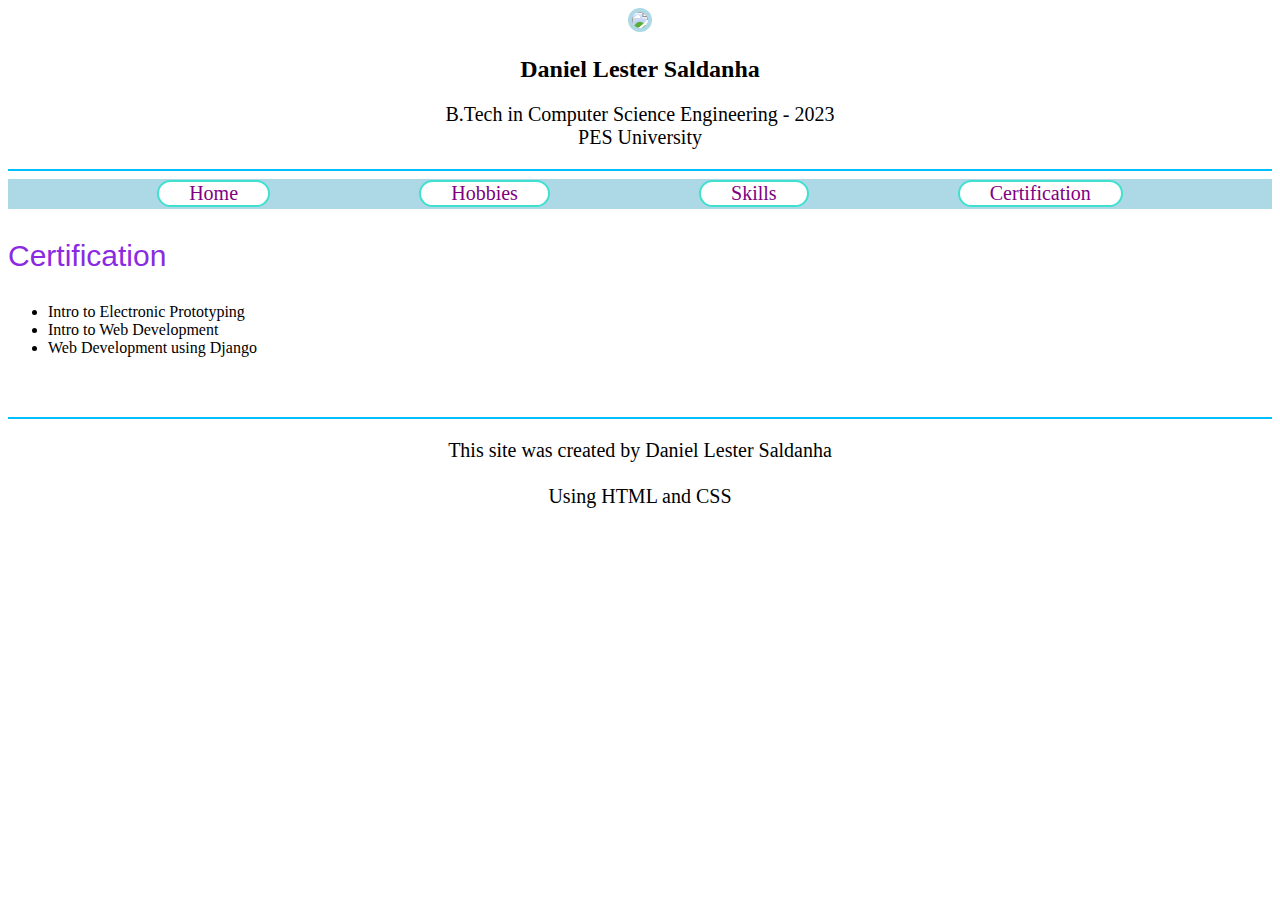
==== w3a1/cert.html @ 20725300 "a" ====
<!DOCTYPE html>
<html lang="en">
<head>
    <meta charset="UTF-8">
    <meta name="viewport" content="width=device-width, initial-scale=1.0">

    <script
    src="https://code.jquery.com/jquery-3.4.1.js"
    integrity="sha256-WpOohJOqMqqyKL9FccASB9O0KwACQJpFTUBLTYOVvVU="
    crossorigin="anonymous"></script>
    <script src="java.js"></script>

    <title>Assignment-2</title>
   <link rel="stylesheet" href="style.css">
</head>
<body>
    <center>
        <img src="dan.jpg" class="pp">
        <h2>Daniel Lester Saldanha</h2>
        <p class="intro">
        B.Tech in Computer Science Engineering - 2023<br>
        PES University<br>
        </p>
        <hr color="#00BFFF">
    </center>
    <div class="hamburger"><img src="ham.jpg" class="ham"></div>
    <div id="base">
        <div class="box"><a href="https://dan-329.github.io/w3a1" class="nav">Home</a><a href="#"></a></div>
        <div class="box"><a href="hobbies.html" class="nav">Hobbies</a><a href="#"></a></div>
        <div class="box"><a href="skills.html" class="nav">Skills</a><a href="#"></a></div>
        <div class="box"><a href="cert.html" class="nav">Certification</a><a href="#"></a></div>
    </div>  
    <p class ="head">Certification<br></p>
    <ul>
        <li>Intro to Electronic Prototyping</li>
        <li>Intro to Web Development</li>
        <li>Web Development using Django</li>
    </ul>
    <br><br>
    <hr color="#00BFFF">
    <center>
        <p class="intro">This site was created by Daniel Lester Saldanha <br><br>
        Using HTML and CSS<br>
        </p>
    </center>
</body>
</html>
---- w3a1/style.css ----
.pp{
    widows:160px;
    height:160px;
    border:4px solid lightblue;
    border-radius: 50%;
    border-color: lightblue;
}
body{
    background-image: url('bi.jpg');
    background-repeat: no-repeat;
    background-attachment: fixed;
    background-size: 100% 100%;
}
.intro{
    font-size: 20px;
    font-family: Georgia, 'Times New Roman', Times, serif;
}
.head{
    font-size: 30px;
    font-family: -apple-system, BlinkMacSystemFont, 'Segoe UI', Roboto, Oxygen, Ubuntu, Cantarell, 'Open Sans', 'Helvetica Neue', sans-serif;
    color:blueviolet;
}
a{
    color:red;
    text-decoration:none;
    font-size: 20px;
    font-family: Georgia, 'Times New Roman', Times, serif;  
    margin-left: 30px;
}
#base{
    background-color: lightblue;
    height:30px;
    display: flex;
    justify-content: space-evenly;
    align-items: center;
    
}
.box{
    background-color: white;
    border-radius: 100px;
    border: turquoise solid 2px;
}
.nav{
    color:purple;
}
.hamburger{
    height:70%;
    display:none;
}
.ham{
    height:50px;
}

@media (max-width: 500px){
    #base{
        display: none;
        margin:20px auto;
        flex-direction: column;
        width:100%;
        min-height: 255px;
    }
    .box{
        flex-direction:column;
        width: 97%;
        padding:15px 0;
        margin-top: 10px;
    }
    .hamburger{
        display:block;
    }
    .ham{
        height:35px;
    }
}
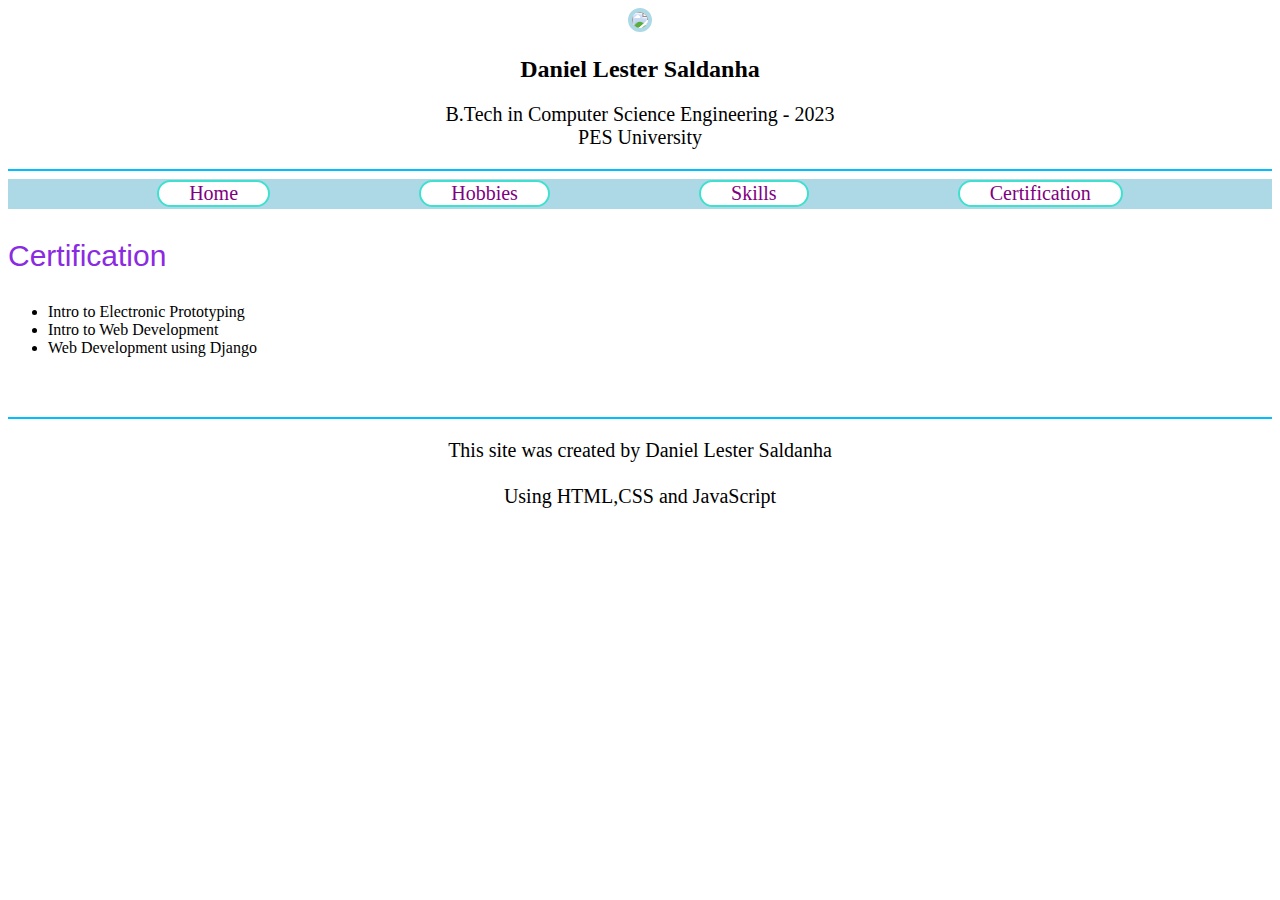
==== commit da2099db: "a" ====
--- a/w3a1/cert.html
+++ b/w3a1/cert.html
@@ -40,7 +40,7 @@
     <hr color="#00BFFF">
     <center>
         <p class="intro">This site was created by Daniel Lester Saldanha <br><br>
-        Using HTML and CSS<br>
+        Using HTML,CSS and JavaScript<br>
         </p>
     </center>
 </body>
--- a/w3a1/style.css
+++ b/w3a1/style.css
@@ -57,7 +57,8 @@
         margin:20px auto;
         flex-direction: column;
         width:100%;
-        min-height: 255px;
+        min-height: 260px;
+        background-color: none;
     }
     .box{
         flex-direction:column;
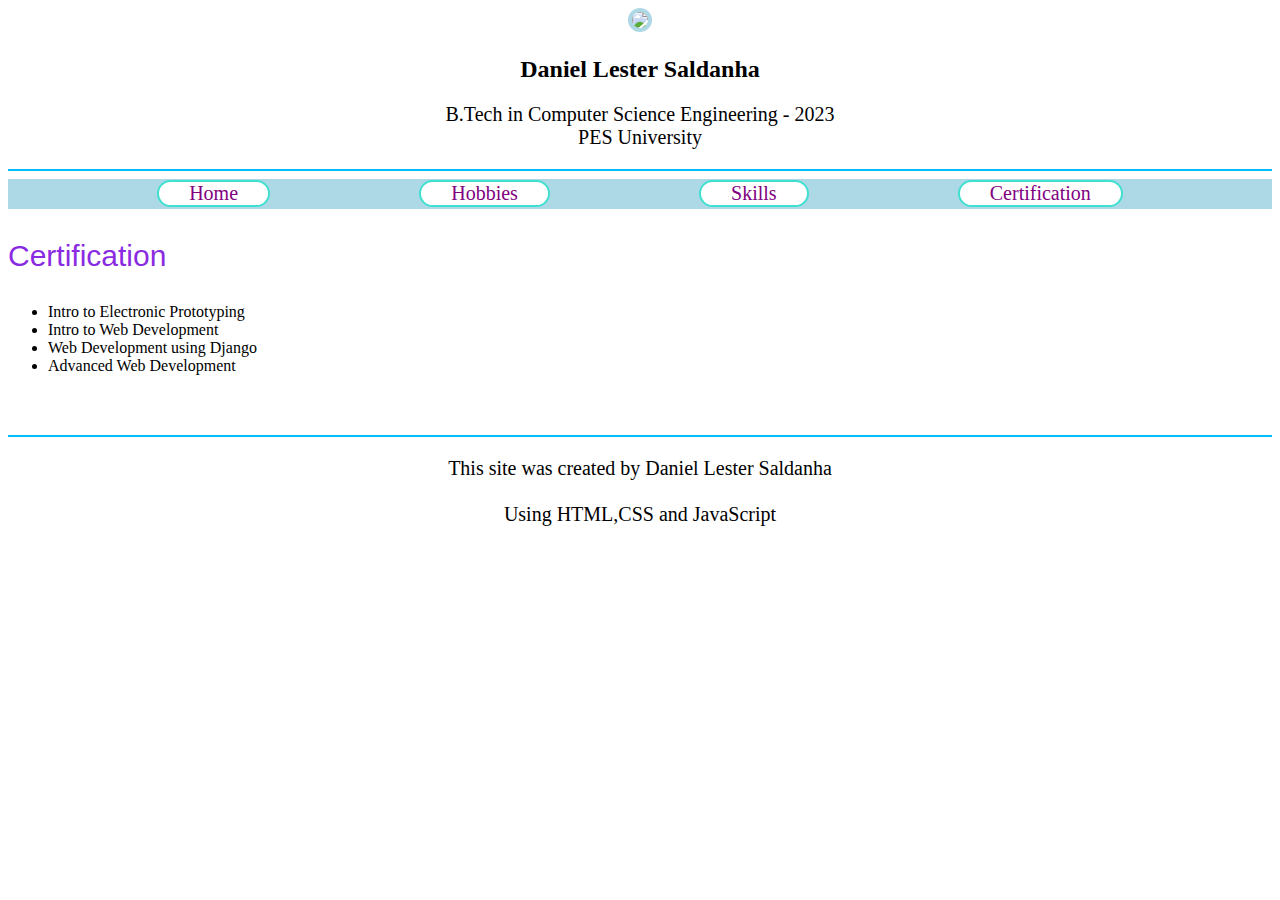
==== commit 0d8ff3c1: "a" ====
--- a/w3a1/cert.html
+++ b/w3a1/cert.html
@@ -10,7 +10,7 @@
     crossorigin="anonymous"></script>
     <script src="java.js"></script>
 
-    <title>Assignment-2</title>
+    <title>Week -3 /Assignment-1</title>
    <link rel="stylesheet" href="style.css">
 </head>
 <body>
@@ -35,6 +35,7 @@
         <li>Intro to Electronic Prototyping</li>
         <li>Intro to Web Development</li>
         <li>Web Development using Django</li>
+        <li>Advanced Web Development</li>
     </ul>
     <br><br>
     <hr color="#00BFFF">
--- a/w3a1/style.css
+++ b/w3a1/style.css
@@ -28,7 +28,6 @@
     margin-left: 30px;
 }
 #base{
-    background-color: lightblue;
     height:30px;
     display: flex;
     justify-content: space-evenly;
@@ -58,7 +57,6 @@
         flex-direction: column;
         width:100%;
         min-height: 260px;
-        background-color: none;
     }
     .box{
         flex-direction:column;
@@ -72,4 +70,10 @@
     .ham{
         height:35px;
     }
+}
+@media(max-width:10000px){
+    #base{
+         background-color: lightblue ;
+
+    }
 }